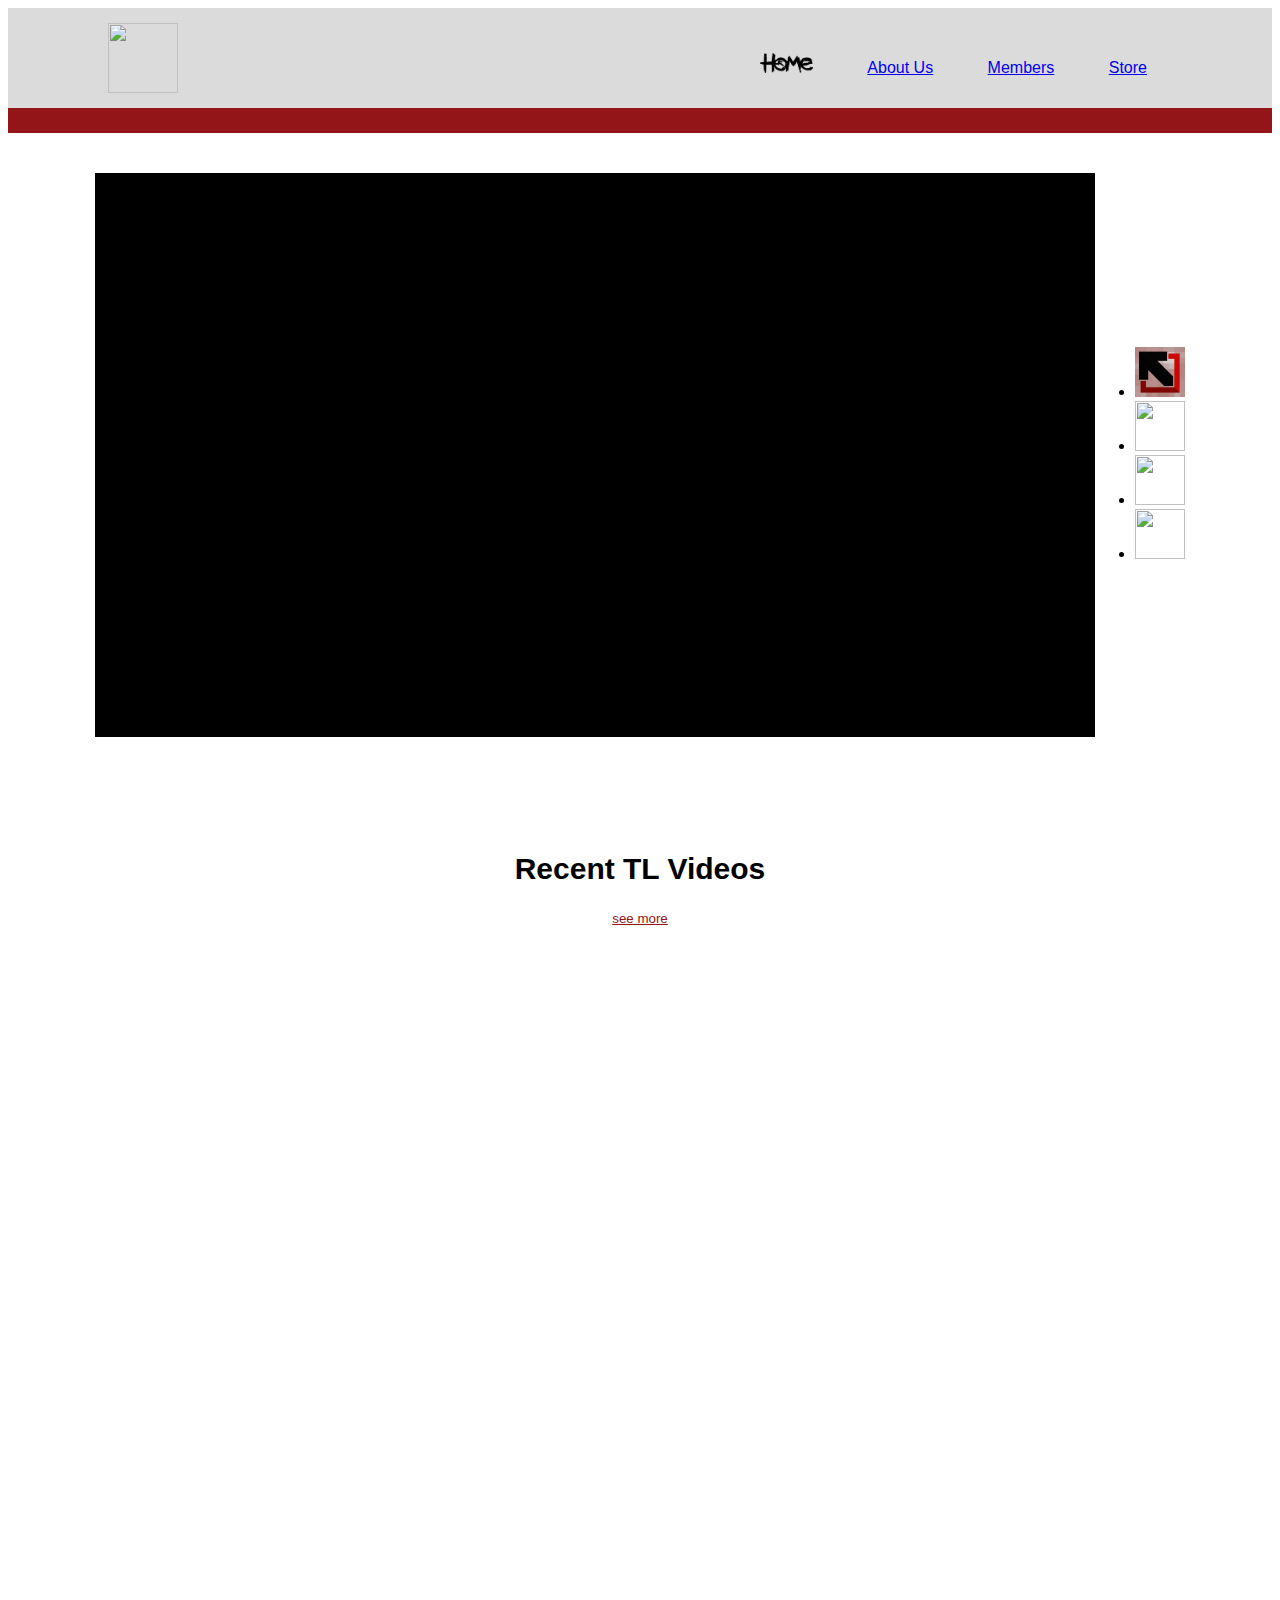
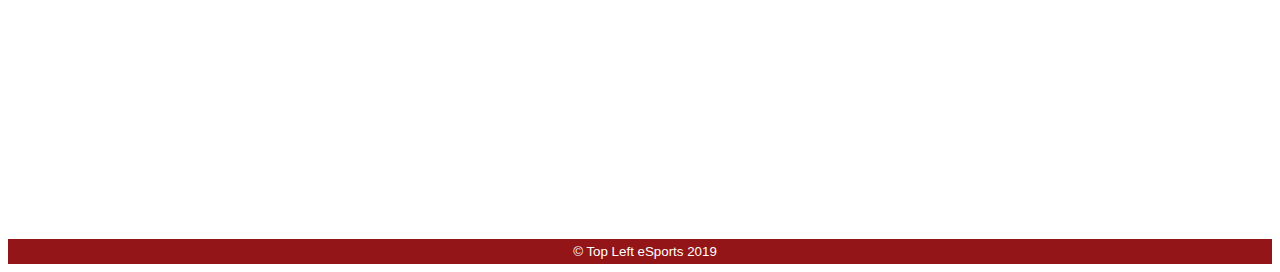
==== index.html @ 4d946783 "004" ====
<head>
    <!-- Created with ♥ by TLC <http://github.com/tlclassless/> -->
    <meta charset="UTF-8">
    <meta lang="en">
    <title>Top Left, est. 2015</title>
    <link rel="icon" type="image/svg" href="/img/icon_small_50_YAO_icon.ico">
    <link rel="stylesheet" href="https://cdn.jsdelivr.net/npm/destyle.css@1.0.5/destyle.css">
    <link rel="stylesheet" href="css/stylesheet.css">
    <meta name="description" content="Top Left, eSports in URL only. We play games, we stream, we shoot videos then we play more games! Est. 2015.">
    <meta tags="gaming, esports, funny, streaming, team, british, Top Left, games, ThAr201, TLClassless, Condor Mankini, Woopsicles, Sicksteen10">
    <meta name="author" content="TLClassless">
    <meta name="viewport" content="width=device-width, initial-scale=1.0">
</head>

<body>
   <div class="wrapper">
    <div class="header">
        <a href="index.html"><img class="header-logo" src="img/top-left-head.svg"></a>
        <ul class="header-nav">
           <li class="nav-item"><img class="current-page" src="img/home.svg"></li>
            <li class="nav-item"><a href="about.html">About Us</a></li>
            <li class="nav-item"><a href="members.html">Members</a></li>
            <li class="nav-item"><a href="https://www.redbubble.com/people/TopLeft">Store</a></li>
        </ul>
    </div>

    <div class="status-bar">

    </div>

    <div class="func-zone">
        <div class="func-stream"> <iframe id="func-zone" src="https://player.twitch.tv/?channel=topleftesports" frameborder="0" allowfullscreen="true" scrolling="no" height="564" width="1000"></iframe><a href="https://www.twitch.tv/sicksteen10?tt_content=text_link&tt_medium=live_embed"></a></div>

        <div class="func-switch">
            <ul class="func-switch-list">
                <li data-ico="0" id="tlfico"><img src="img/tlf-ico.svg"></li>
                <li data-ico="1" id="s10ico"><img src="img/s10-ico.svg"></li>
                <li data-ico="2" id="tlcico"><img src="img/tlc-ico.svg"></li>
                <li data-ico="3" id="cdrico"><img src="img/cdr-ico.svg"></li>
                <!--<li data-ico="4" id="wpsico"><img  src="img/wps-ico.svg"></li>-->
            </ul>
        </div>
    </div>

    <div class="video-container">
        <div class="video-title">
            <h2>Recent TL Videos</h2><a href="http://youtube.com/classle55/">see more</a>
        </div>
        <div class="video-zone">

            <div class="video-player"><iframe width="460" height="260" src="https://www.youtube.com/embed/Pe4wn8U_sKs" frameborder="0" allow="accelerometer; autoplay; encrypted-media; gyroscope; picture-in-picture" allowfullscreen></iframe></div>

            <div class="video-player"><iframe width="460" height="260" src="https://www.youtube.com/embed/p8h-ab2GwkE" frameborder="0" allow="accelerometer; autoplay; encrypted-media; gyroscope; picture-in-picture" allowfullscreen></iframe></div>

            <div class="video-player"><iframe width="460" height="260" src="https://www.youtube.com/embed/gV17zmcv5uE" frameborder="0" allow="accelerometer; autoplay; encrypted-media; gyroscope; picture-in-picture" allowfullscreen></iframe></div>

            <div class="video-player"><iframe width="460" height="260" src="https://www.youtube.com/embed/rkP4HlNra4A" frameborder="0" allow="accelerometer; autoplay; encrypted-media; gyroscope; picture-in-picture" allowfullscreen></iframe></div>

            <div class="video-player"><iframe width="460" height="260" src="https://www.youtube.com/embed/Y5LZx5uhmck" frameborder="0" allow="accelerometer; autoplay; encrypted-media; gyroscope; picture-in-picture" allowfullscreen></iframe></div>

            <div class="video-player"><iframe width="460" height="260" src="https://www.youtube.com/embed/BYYQI1Br8Gw" frameborder="0" allow="accelerometer; autoplay; encrypted-media; gyroscope; picture-in-picture" allowfullscreen></iframe></div>
        </div>

    </div>
    <div class="footer">
        <p class="footer-copyright">© Top Left eSports 2019</p>
    </div>
    </div>
    <!-- js -->

    <script>
        var srcs = ["https://player.twitch.tv/?channel=topleftesports", "https://player.twitch.tv/?channel=sicksteen10", "https://player.twitch.tv/?channel=tlclassless", "https://player.twitch.tv/?channel=condormankini"];

        document.getElementById("tlfico").addEventListener("click", streamSwitch);

        function streamSwitch() {
            var imgpos = document.getElementById("tlfico").dataset.ico
            console.log(imgpos);
            document.getElementById("func-zone").src = srcs[imgpos];
        }

        var srcs = ["https://player.twitch.tv/?channel=topleftesports", "https://player.twitch.tv/?channel=sicksteen10", "https://player.twitch.tv/?channel=tlclassless", "https://player.twitch.tv/?channel=condormankini"];

    </script>

    <script>
        document.getElementById("s10ico").addEventListener("click", streamSwitch);

        function streamSwitch() {
            var imgpos = document.getElementById("s10ico").dataset.ico
            console.log(imgpos);
            document.getElementById("func-zone").src = srcs[imgpos];
        }

    </script>

    <script>
        document.getElementById("tlcico").addEventListener("click", streamSwitch);

        function streamSwitch() {
            var imgpos = document.getElementById("tlcico").dataset.ico
            console.log(imgpos);
            document.getElementById("func-zone").src = srcs[imgpos];
        }

    </script>

    <script>
        document.getElementById("cdrico").addEventListener("click", streamSwitch);

        function streamSwitch() {
            var imgpos = document.getElementById("cdrico").dataset.ico
            console.log(imgpos);
            document.getElementById("func-zone").src = srcs[imgpos];
        }

    </script>

</body>
---- css/stylesheet.css ----
body {
    font-family: Arial, sans-serif;
    display: flex;
    flex-direction: column;
}

.wrapper {
    min-width: 1050px;
}

.header {
    font-weight: 550;
    height: 100px;
    width: 100%;
    position: relative;
    background-color: #DBDBDB; 
}

.current-page {
    height: 20px;
}

.header a {
    font-weight: 500;
}

.header-logo {
    height: 70px;
    width: auto;
    position: absolute;
    top: 50%;
    -ms-transform: translateY(-50%);
    transform: translateY(-50%);
    margin-left: 100px;
}

.header-nav {
    list-style: none;
    float: right;
    margin-right: 100px;
    margin-top: 45px;
}

.header-nav li {
    display: inline;
    margin-left: 25px;
    margin-right: 25px;
}

.status-bar {
    height: 25px;
    width: 100%;
    background-color: #941517;
}

.func-zone {
    margin-top: 40px;
    margin-bottom: 40px;
    position: relative;
    display: flex;
    align-items: center;
    justify-content: center;
}

.func-switch-list {
    width: 100%;
    display: inline;
    float: left;
}

.func-stream {
    background-color: #000000;
    z-index: 10;
    display: inline-block;
}

.func-switch {
    display: block;
}

.func-switch img {
    height: 50px;
    width: auto;
}

.video-container {
    padding-top: 50px;
    padding-bottom: 50px;
}

.video-title {
    display: block;
    padding-bottom: 10px;
    font-size: 15pt;
    text-align: center;
}

.video-title a {
    font-size: 10pt;
    color: #941517;
}

.video-zone {
    width: 100%;
    display: flex;
    align-items: center;
    justify-content: center;
    flex-wrap: wrap;
}

.video-player {
    display: inline-block;
    padding: 10px;
}

.footer {
    position: relative;
    bottom: 0;
    height: 25px;
    width: 100%;
    background-color: #941517;
}

.footer-copyright {
    padding: 5px;
    font-size: 10pt;
    width: 100%;
    text-align: center;
    color: white;
}

/*   ABOUT   */

.about-title {
    padding: 10px;
    font-size: 30pt;
    font-style: normal;
    text-align: center;
}

.about-title h3 {
    font-size: 15pt;
    font-style: oblique;
}

.about-text {
    display: inline-flex;
    width: 100%;
    float: left;
    padding: 10px;
    padding-left: 50px;
    padding-right: 50px;
}

.about-text a {
    text-decoration: underline;
}

.about-img {
    width: 100%;
    display: flex;
    justify-content: center;
}

.about-img img {
    float: left;
    display: flex;
    width: 100%;
    max-width: 900px;
    height:auto;
    padding: 10px;
    justify-content: center;
}

.about-signatures {
    display: flex;
    width: 100%;
    flex-wrap: wrap;
    text-align: center;
    justify-content: center;
    margin-bottom: 30px;
}

.about-signatures img {
    display: inline-flex;
    flex-wrap: wrap;
    padding: 10px;
    width: 200px;
}

/*   MEMBERS   */



.member-centre {
    width: 100%;
    margin-top: 20px;
    display: inline-flex;
    flex-wrap: wrap;
    align-items: center;
    justify-content: center;
}

.member {
    margin-left: 30px;
    margin-right: 30px;
    margin-bottom: 30px;
    width: 400px;
    height: 250px;
    
}

.member-name h3 {
    font-size: 15pt;
    font-weight: 550;
}

.underline {
    width: 400px;
    height: 5px;
    background: #941517;;
    margin-bottom: 5px;
    margin-top: 2px;
    border-radius: 20%;
}

.member-social-links img {
    width: 30px;
    margin-left: 5px;
    margin-right: 5px;
    padding-top: 2px;
    padding-bottom: 2px;
}

.member-social-links {
    margin-bottom: 20px;
}

.member-photo img {
    width: 120px;
    float:left;
    margin-right: 15px;
    border-style: solid;
    border-color: #941517;
    border-width: thick;
}

.footer {
    flex-shrink: 0;
}
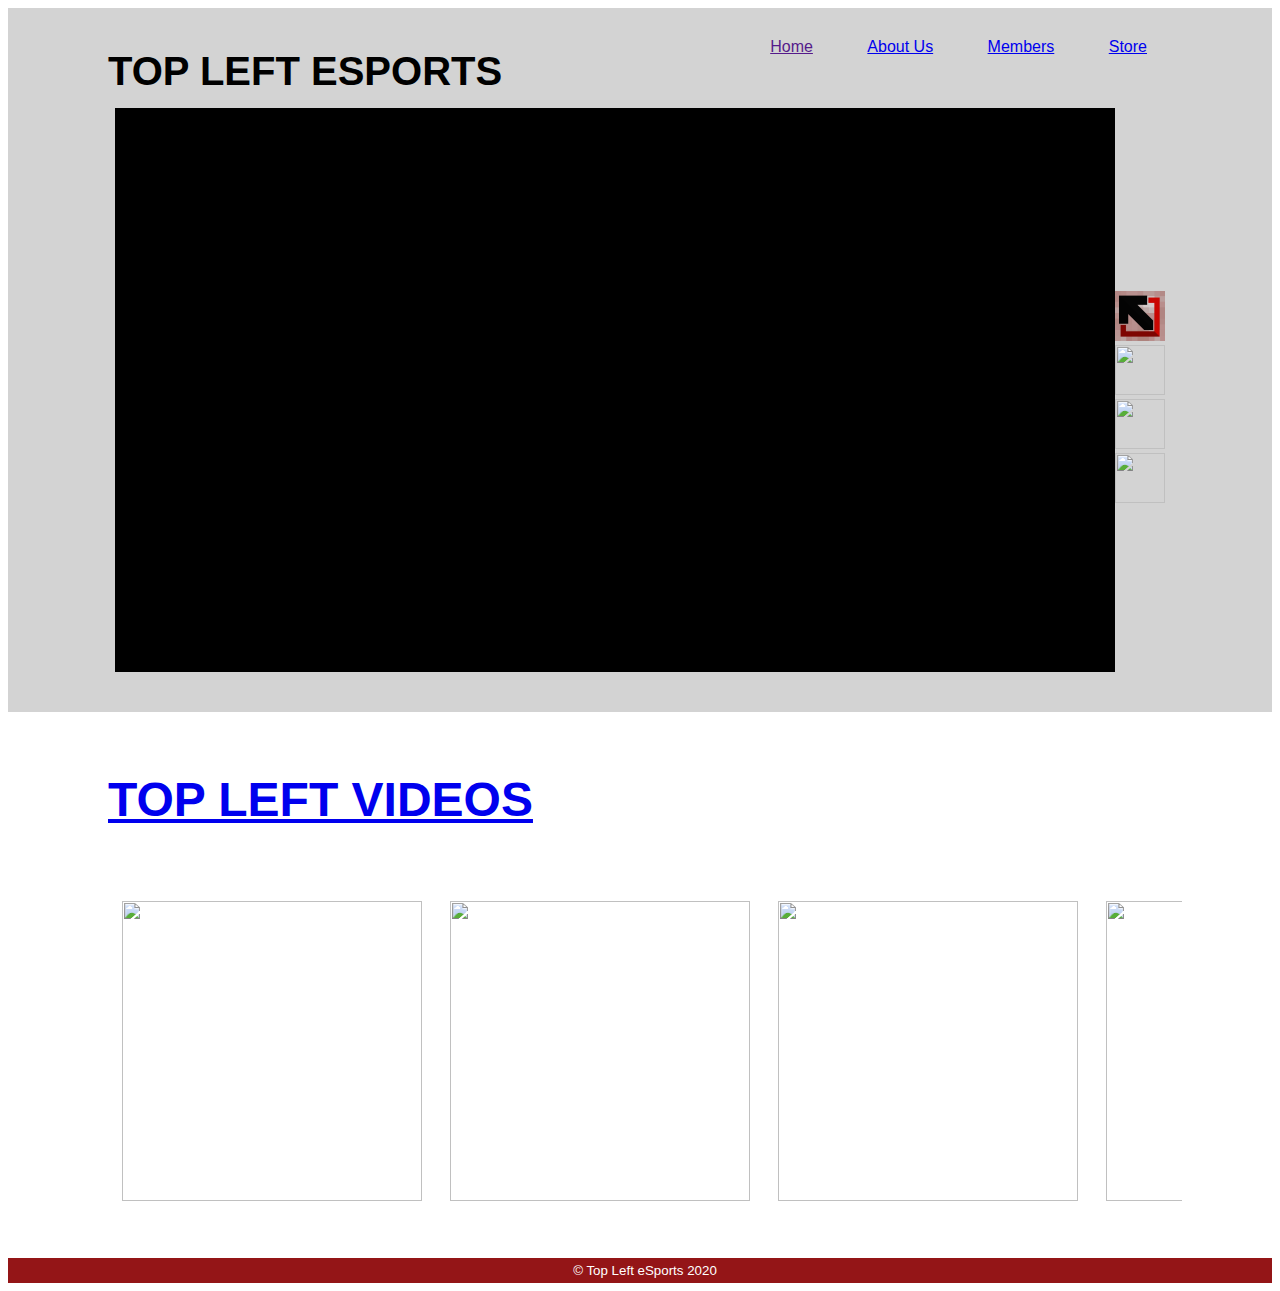
==== commit 0bc5619c: "reducing size of video scroller" ====
--- a/index.html
+++ b/index.html
@@ -1,119 +1,67 @@
-<head>
-    <!-- Created with ♥ by TLC <http://github.com/tlclassless/> -->
-    <meta charset="UTF-8">
-    <meta lang="en">
-    <title>Top Left, est. 2015</title>
-    <link rel="icon" type="image/svg" href="/img/icon_small_50_YAO_icon.ico">
-    <link rel="stylesheet" href="https://cdn.jsdelivr.net/npm/destyle.css@1.0.5/destyle.css">
-    <link rel="stylesheet" href="css/stylesheet.css">
-    <meta name="description" content="Top Left, eSports in URL only. We play games, we stream, we shoot videos then we play more games! Est. 2015.">
-    <meta tags="gaming, esports, funny, streaming, team, british, Top Left, games, ThAr201, TLClassless, Condor Mankini, Woopsicles, Sicksteen10">
-    <meta name="author" content="TLClassless">
-    <meta name="viewport" content="width=device-width, initial-scale=1.0">
-</head>
-
-<body>
-   <div class="wrapper">
-    <div class="header">
-        <a href="index.html"><img class="header-logo" src="img/top-left-head.svg"></a>
-        <ul class="header-nav">
-           <li class="nav-item"><img class="current-page" src="img/home.svg"></li>
-            <li class="nav-item"><a href="about.html">About Us</a></li>
-            <li class="nav-item"><a href="members.html">Members</a></li>
-            <li class="nav-item"><a href="https://www.redbubble.com/people/TopLeft">Store</a></li>
-        </ul>
-    </div>
-
-    <div class="status-bar">
-
-    </div>
-
-    <div class="func-zone">
-        <div class="func-stream"> <iframe id="func-zone" src="https://player.twitch.tv/?channel=topleftesports" frameborder="0" allowfullscreen="true" scrolling="no" height="564" width="1000"></iframe><a href="https://www.twitch.tv/sicksteen10?tt_content=text_link&tt_medium=live_embed"></a></div>
-
-        <div class="func-switch">
-            <ul class="func-switch-list">
-                <li data-ico="0" id="tlfico"><img src="img/tlf-ico.svg"></li>
-                <li data-ico="1" id="s10ico"><img src="img/s10-ico.svg"></li>
-                <li data-ico="2" id="tlcico"><img src="img/tlc-ico.svg"></li>
-                <li data-ico="3" id="cdrico"><img src="img/cdr-ico.svg"></li>
-                <!--<li data-ico="4" id="wpsico"><img  src="img/wps-ico.svg"></li>-->
-            </ul>
-        </div>
-    </div>
-
-    <div class="video-container">
-        <div class="video-title">
-            <h2>Recent TL Videos</h2><a href="http://youtube.com/classle55/">see more</a>
-        </div>
-        <div class="video-zone">
-
-            <div class="video-player"><iframe width="460" height="260" src="https://www.youtube.com/embed/Pe4wn8U_sKs" frameborder="0" allow="accelerometer; autoplay; encrypted-media; gyroscope; picture-in-picture" allowfullscreen></iframe></div>
-
-            <div class="video-player"><iframe width="460" height="260" src="https://www.youtube.com/embed/p8h-ab2GwkE" frameborder="0" allow="accelerometer; autoplay; encrypted-media; gyroscope; picture-in-picture" allowfullscreen></iframe></div>
-
-            <div class="video-player"><iframe width="460" height="260" src="https://www.youtube.com/embed/gV17zmcv5uE" frameborder="0" allow="accelerometer; autoplay; encrypted-media; gyroscope; picture-in-picture" allowfullscreen></iframe></div>
-
-            <div class="video-player"><iframe width="460" height="260" src="https://www.youtube.com/embed/rkP4HlNra4A" frameborder="0" allow="accelerometer; autoplay; encrypted-media; gyroscope; picture-in-picture" allowfullscreen></iframe></div>
-
-            <div class="video-player"><iframe width="460" height="260" src="https://www.youtube.com/embed/Y5LZx5uhmck" frameborder="0" allow="accelerometer; autoplay; encrypted-media; gyroscope; picture-in-picture" allowfullscreen></iframe></div>
-
-            <div class="video-player"><iframe width="460" height="260" src="https://www.youtube.com/embed/BYYQI1Br8Gw" frameborder="0" allow="accelerometer; autoplay; encrypted-media; gyroscope; picture-in-picture" allowfullscreen></iframe></div>
-        </div>
-
-    </div>
-    <div class="footer">
-        <p class="footer-copyright">© Top Left eSports 2019</p>
-    </div>
-    </div>
-    <!-- js -->
-
-    <script>
-        var srcs = ["https://player.twitch.tv/?channel=topleftesports", "https://player.twitch.tv/?channel=sicksteen10", "https://player.twitch.tv/?channel=tlclassless", "https://player.twitch.tv/?channel=condormankini"];
-
-        document.getElementById("tlfico").addEventListener("click", streamSwitch);
-
-        function streamSwitch() {
-            var imgpos = document.getElementById("tlfico").dataset.ico
-            console.log(imgpos);
-            document.getElementById("func-zone").src = srcs[imgpos];
-        }
-
-        var srcs = ["https://player.twitch.tv/?channel=topleftesports", "https://player.twitch.tv/?channel=sicksteen10", "https://player.twitch.tv/?channel=tlclassless", "https://player.twitch.tv/?channel=condormankini"];
-
-    </script>
-
-    <script>
-        document.getElementById("s10ico").addEventListener("click", streamSwitch);
-
-        function streamSwitch() {
-            var imgpos = document.getElementById("s10ico").dataset.ico
-            console.log(imgpos);
-            document.getElementById("func-zone").src = srcs[imgpos];
-        }
-
-    </script>
-
-    <script>
-        document.getElementById("tlcico").addEventListener("click", streamSwitch);
-
-        function streamSwitch() {
-            var imgpos = document.getElementById("tlcico").dataset.ico
-            console.log(imgpos);
-            document.getElementById("func-zone").src = srcs[imgpos];
-        }
-
-    </script>
-
-    <script>
-        document.getElementById("cdrico").addEventListener("click", streamSwitch);
-
-        function streamSwitch() {
-            var imgpos = document.getElementById("cdrico").dataset.ico
-            console.log(imgpos);
-            document.getElementById("func-zone").src = srcs[imgpos];
-        }
-
-    </script>
-
-</body>
+<head>
+    <!-- Created with ♥ by TLC <http://github.com/tlclassless/> -->
+    <meta charset="UTF-8">
+    <meta lang="en">
+    <title>Top Left, est. 2015</title>
+    <link rel="icon" type="image/svg" href="/img/icon_small_50_YAO_icon.ico">
+    <link rel="stylesheet" href="https://cdn.jsdelivr.net/npm/destyle.css@1.0.5/destyle.css">
+    <link rel="stylesheet" href="css/stylesheet.css">
+    <meta name="description" content="Top Left, eSports in URL only. We play games, we stream, we shoot videos then we play more games! Est. 2015.">
+    <meta tags="gaming, esports, funny, streaming, team, british, Top Left, games, ThAr201, TLClassless, Condor Mankini, Woopsicles, Sicksteen10">
+    <meta name="author" content="TLClassless">
+    <meta name="viewport" content="width=device-width, initial-scale=1.0">
+</head>
+
+<body>
+   <div class="wrapper">
+    <div class="top-wrap">
+    <div class="header">
+        <a href="index.html"><h1 class="header-logo">TOP LEFT ESPORTS</h1><!-- <img class="header-logo" src="img/top-left-head.svg"> --></a>
+        <ul class="header-nav">
+            <li class="nav-item" id="nav-active"><a href="">Home</a></li>
+            <li class="nav-item"><a href="about.html">About Us</a></li>
+            <li class="nav-item"><a href="members.html">Members</a></li>
+            <li class="nav-item"><a href="https://www.redbubble.com/people/TopLeft">Store</a></li>
+        </ul>
+    </div>
+
+    <div class="status-bar"></div>
+
+    <div class="func-zone">
+        <div class="func-stream"> <iframe id="func-zone" src="https://player.twitch.tv/?channel=topleftesports" frameborder="0" allowfullscreen="true" scrolling="no" height="564" width="1000"></iframe><a href="https://www.twitch.tv/sicksteen10?tt_content=text_link&tt_medium=live_embed"></a></div>
+
+        <div class="func-switch">
+            <ul class="func-switch-list">
+                <li data-ico="0" id="tlfico" class="switch-ico"><img src="img/tlf-ico.svg"></li>
+                <li data-ico="1" id="s10ico" class="switch-ico"><img src="img/s10-ico.svg"></li>
+                <li data-ico="2" id="tlcico" class="switch-ico"><img src="img/tlc-ico.svg"></li>
+                <li data-ico="3" id="cdrico" class="switch-ico"><img src="img/cdr-ico.svg"></li>
+            </ul>
+        </div>
+    </div>
+    </div>
+
+    <div class="video-container">
+        <div class="video-title">
+            <a href="http://youtube.com/classle55/"><h2>TOP LEFT VIDEOS</h2></a>
+        </div>
+        <div class="video-zone">
+            <div class="scrolling-wrapper">
+                <div class="card"><img src="img/placeholder.png"></div>
+                <div class="card"><img src="img/placeholder.png"></div>
+                <div class="card"><img src="img/placeholder.png"></div>
+                <div class="card"><img src="img/placeholder.png"></div>
+                <div class="card"><img src="img/placeholder.png"></div>
+                <div class="card"><img src="img/placeholder.png"></div>
+              </div>
+        </div>
+
+    </div>
+    <div class="footer">
+        <p class="footer-copyright">© Top Left eSports 2020</p>
+    </div>
+    </div>
+
+    <script src="js/video-script.js"></script>
+
+</body>
--- a/css/stylesheet.css
+++ b/css/stylesheet.css
@@ -1,250 +1,281 @@
-body {
-    font-family: Arial, sans-serif;
-    display: flex;
-    flex-direction: column;
-}
-
-.wrapper {
-    min-width: 1050px;
-}
-
-.header {
-    font-weight: 550;
-    height: 100px;
-    width: 100%;
-    position: relative;
-    background-color: #DBDBDB; 
-}
-
-.current-page {
-    height: 20px;
-}
-
-.header a {
-    font-weight: 500;
-}
-
-.header-logo {
-    height: 70px;
-    width: auto;
-    position: absolute;
-    top: 50%;
-    -ms-transform: translateY(-50%);
-    transform: translateY(-50%);
-    margin-left: 100px;
-}
-
-.header-nav {
-    list-style: none;
-    float: right;
-    margin-right: 100px;
-    margin-top: 45px;
-}
-
-.header-nav li {
-    display: inline;
-    margin-left: 25px;
-    margin-right: 25px;
-}
-
-.status-bar {
-    height: 25px;
-    width: 100%;
-    background-color: #941517;
-}
-
-.func-zone {
-    margin-top: 40px;
-    margin-bottom: 40px;
-    position: relative;
-    display: flex;
-    align-items: center;
-    justify-content: center;
-}
-
-.func-switch-list {
-    width: 100%;
-    display: inline;
-    float: left;
-}
-
-.func-stream {
-    background-color: #000000;
-    z-index: 10;
-    display: inline-block;
-}
-
-.func-switch {
-    display: block;
-}
-
-.func-switch img {
-    height: 50px;
-    width: auto;
-}
-
-.video-container {
-    padding-top: 50px;
-    padding-bottom: 50px;
-}
-
-.video-title {
-    display: block;
-    padding-bottom: 10px;
-    font-size: 15pt;
-    text-align: center;
-}
-
-.video-title a {
-    font-size: 10pt;
-    color: #941517;
-}
-
-.video-zone {
-    width: 100%;
-    display: flex;
-    align-items: center;
-    justify-content: center;
-    flex-wrap: wrap;
-}
-
-.video-player {
-    display: inline-block;
-    padding: 10px;
-}
-
-.footer {
-    position: relative;
-    bottom: 0;
-    height: 25px;
-    width: 100%;
-    background-color: #941517;
-}
-
-.footer-copyright {
-    padding: 5px;
-    font-size: 10pt;
-    width: 100%;
-    text-align: center;
-    color: white;
-}
-
-/*   ABOUT   */
-
-.about-title {
-    padding: 10px;
-    font-size: 30pt;
-    font-style: normal;
-    text-align: center;
-}
-
-.about-title h3 {
-    font-size: 15pt;
-    font-style: oblique;
-}
-
-.about-text {
-    display: inline-flex;
-    width: 100%;
-    float: left;
-    padding: 10px;
-    padding-left: 50px;
-    padding-right: 50px;
-}
-
-.about-text a {
-    text-decoration: underline;
-}
-
-.about-img {
-    width: 100%;
-    display: flex;
-    justify-content: center;
-}
-
-.about-img img {
-    float: left;
-    display: flex;
-    width: 100%;
-    max-width: 900px;
-    height:auto;
-    padding: 10px;
-    justify-content: center;
-}
-
-.about-signatures {
-    display: flex;
-    width: 100%;
-    flex-wrap: wrap;
-    text-align: center;
-    justify-content: center;
-    margin-bottom: 30px;
-}
-
-.about-signatures img {
-    display: inline-flex;
-    flex-wrap: wrap;
-    padding: 10px;
-    width: 200px;
-}
-
-/*   MEMBERS   */
-
-
-
-.member-centre {
-    width: 100%;
-    margin-top: 20px;
-    display: inline-flex;
-    flex-wrap: wrap;
-    align-items: center;
-    justify-content: center;
-}
-
-.member {
-    margin-left: 30px;
-    margin-right: 30px;
-    margin-bottom: 30px;
-    width: 400px;
-    height: 250px;
-    
-}
-
-.member-name h3 {
-    font-size: 15pt;
-    font-weight: 550;
-}
-
-.underline {
-    width: 400px;
-    height: 5px;
-    background: #941517;;
-    margin-bottom: 5px;
-    margin-top: 2px;
-    border-radius: 20%;
-}
-
-.member-social-links img {
-    width: 30px;
-    margin-left: 5px;
-    margin-right: 5px;
-    padding-top: 2px;
-    padding-bottom: 2px;
-}
-
-.member-social-links {
-    margin-bottom: 20px;
-}
-
-.member-photo img {
-    width: 120px;
-    float:left;
-    margin-right: 15px;
-    border-style: solid;
-    border-color: #941517;
-    border-width: thick;
-}
-
-.footer {
-    flex-shrink: 0;
+body {
+    font-family: Arial, sans-serif;
+    display: flex;
+    flex-direction: column;
+    overflow-x: hidden;
+}
+
+.top-wrap {
+    background-color: #d3d3d3;
+    padding-bottom: 20px;
+}
+
+.wrapper {
+    min-width: 1050px;
+}
+
+.header {
+    font-weight: 550;
+    height: 90px;
+    width: 100%;
+    position: relative;
+    /* background-color: #DBDBDB; */ 
+}
+
+.current-page {
+    height: 20px;
+}
+
+.header a {
+    font-weight: 500;
+}
+
+#nav-active {
+    color: #941517;
+    font-weight: bolder;
+}
+
+.header a:hover {
+    color: #941517;
+}
+
+.header-logo {
+    height: 70px;
+    width: auto;
+    position: absolute;
+    top: 50%;
+    -ms-transform: translateY(-50%);
+    transform: translateY(-50%);
+    margin-left: 100px;
+}
+
+.header-nav {
+    list-style: none;
+    float: right;
+    margin-right: 100px;
+    margin-top: 30px;
+}
+
+.header-nav li {
+    display: inline;
+    margin-left: 25px;
+    margin-right: 25px;
+}
+
+.header-logo {
+    font-size: 30pt;
+    font-weight: 700;
+    padding-top: 6pt;
+    color: #000000;
+}
+
+.header-logo:hover {
+    color: #000000;
+}
+
+.status-bar {
+    display: none;
+    height: 25px;
+    width: 100%;
+    background-color: #941517;
+}
+
+.func-zone {
+    margin-top: 10px;
+    margin-bottom: 20px;
+    position: relative;
+    display: flex;
+    align-items: center;
+    justify-content: center;
+}
+
+.func-switch-list {
+    -width: 100%;
+    display: inline;
+    -float: left;
+}
+
+.func-stream {
+    background-color: #000000;
+    z-index: 10;
+    display: inline-block;
+}
+
+.func-switch {
+    display: block;
+}
+
+.func-switch img {
+    height: 50px;
+    width: auto;
+}
+
+.video-container {
+    padding-top: 20px;
+    padding-bottom: 30px;
+}
+
+.video-container img {
+    padding: 14px;
+    height: 300px;
+}
+
+.scrolling-wrapper {
+    display: flex;
+    flex-wrap: nowrap;
+    overflow-x: auto;
+    -webkit-overflow-scrolling: touch;
+}
+
+.card {
+    flex: 0 0 auto;
+}
+
+.video-title {
+    display: block;
+    padding-bottom: 20px;
+    font-size: 24pt;
+    font-weight: 770;
+    text-align: left;
+    margin-left: 100px;
+}
+
+.video-zone {
+    width: 85%;
+    display: flex;
+    align-items: center;
+    justify-content: center;
+    flex-wrap: wrap;
+    margin-left: 100px;
+    margin-right: 100px;
+}
+
+.video-player {
+    display: inline-block;
+    padding: 10px;
+}
+
+.footer {
+    position: relative;
+    bottom: 0;
+    height: 25px;
+    width: 100%;
+    background-color: #941517;
+}
+
+.footer-copyright {
+    padding: 5px;
+    font-size: 10pt;
+    width: 100%;
+    text-align: center;
+    color: white;
+}
+
+/*   ABOUT   */
+
+.about-title {
+    padding: 10px;
+    font-size: 30pt;
+    font-style: normal;
+    text-align: center;
+}
+
+.about-title h3 {
+    font-size: 15pt;
+    font-style: oblique;
+}
+
+.about-text {
+    display: inline-flex;
+    width: 100%;
+    float: left;
+    padding: 10px;
+    padding-left: 50px;
+    padding-right: 50px;
+}
+
+.about-text a {
+    text-decoration: underline;
+}
+
+.about-img {
+    width: 100%;
+    display: flex;
+    justify-content: center;
+}
+
+.about-img img {
+    float: left;
+    display: flex;
+    width: 100%;
+    max-width: 900px;
+    height:auto;
+    padding: 10px;
+    justify-content: center;
+}
+
+.about-signatures {
+    display: flex;
+    width: 100%;
+    flex-wrap: wrap;
+    text-align: center;
+    justify-content: center;
+    margin-bottom: 30px;
+}
+
+.about-signatures img {
+    display: inline-flex;
+    flex-wrap: wrap;
+    padding: 10px;
+    width: 200px;
+}
+
+/*   MEMBERS   */
+
+
+
+.member-centre {
+    width: 100%;
+    margin-top: 20px;
+    display: inline-flex;
+    flex-wrap: wrap;
+    align-items: center;
+    justify-content: center;
+}
+
+.member {
+    display: block;
+    margin-left: 30px;
+    margin-right: 30px;
+    margin-bottom: 30px;
+    width: 100%;
+    height: 300px;
+}
+
+.member-name h3 {
+    font-size: 45pt;
+    font-weight: 550;
+}
+
+.member-social-links img {
+    width: 30px;
+    margin-left: 5px;
+    margin-right: 5px;
+    padding-top: 2px;
+    padding-bottom: 2px;
+}
+
+.member-social-links {
+    margin-top: 25px;
+    margin-bottom: 20px;
+}
+
+.member-photo img {
+    width: 300px;
+    float:left;
+    margin-right: 15px;
+}
+
+.footer {
+    flex-shrink: 0;
 }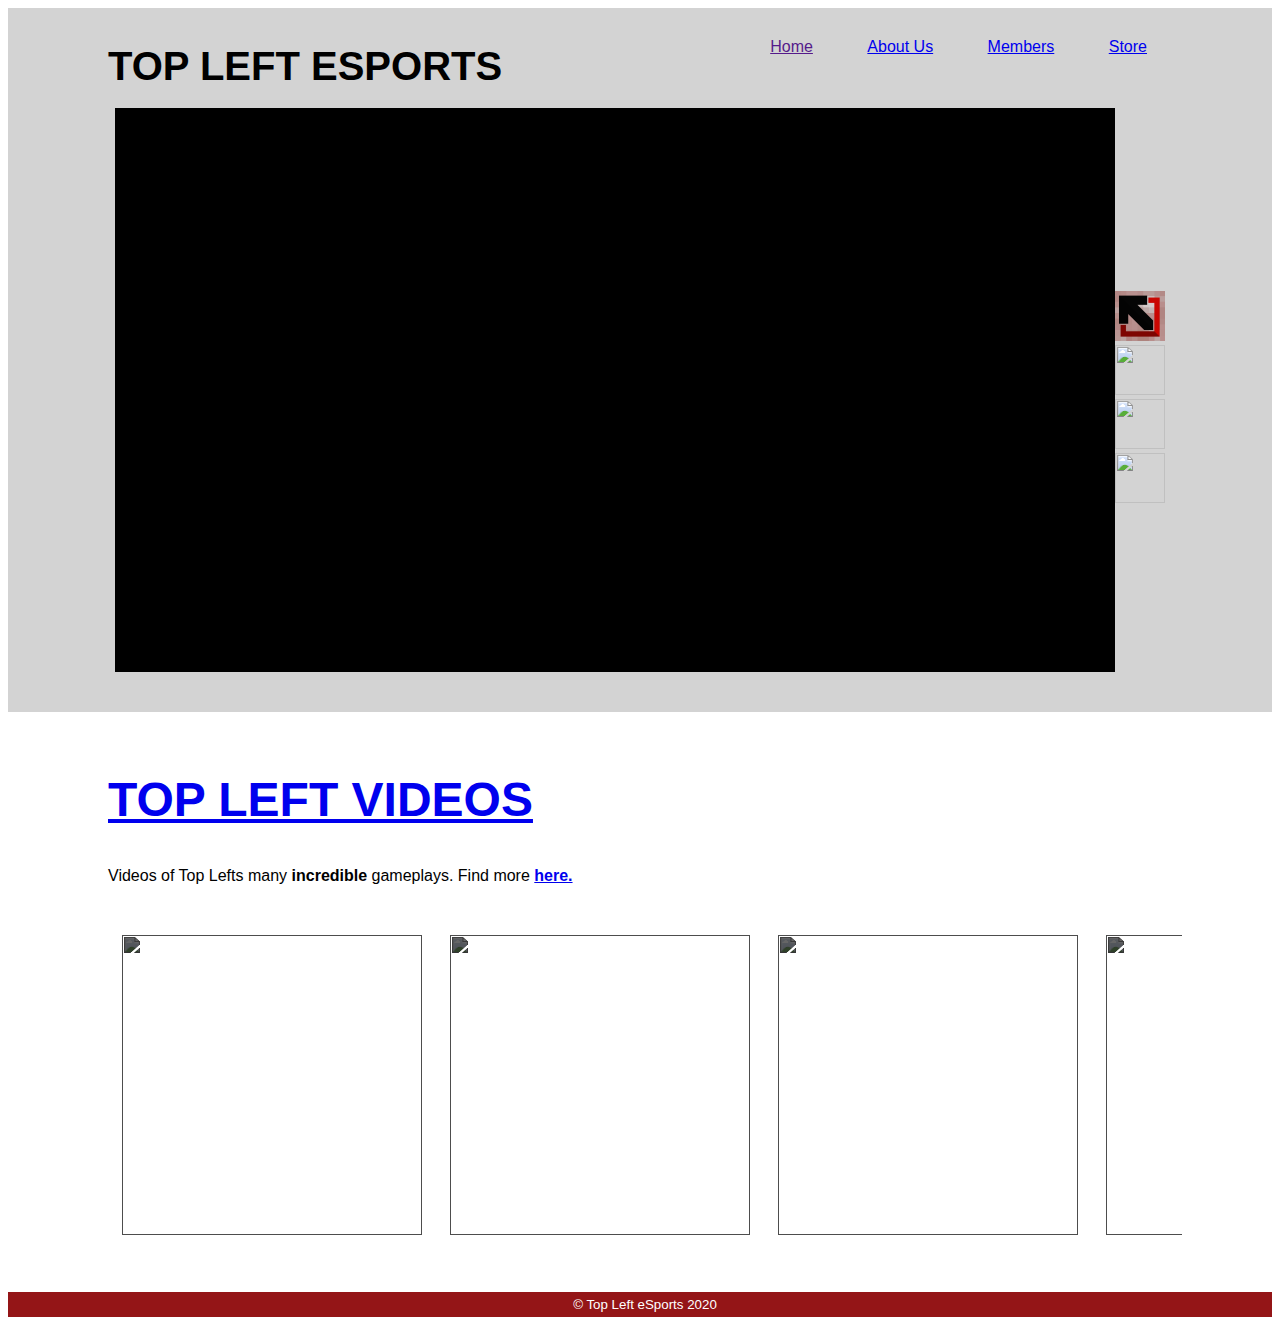
==== commit 9f417efc: "Added lightboxes with sample video links // wrap within a div to keep uniform sizes in next commit" ====
--- a/index.html
+++ b/index.html
@@ -44,15 +44,51 @@
     <div class="video-container">
         <div class="video-title">
             <a href="http://youtube.com/classle55/"><h2>TOP LEFT VIDEOS</h2></a>
+            <p class="video-subtitle">Videos of Top Lefts many <b>incredible</b> gameplays. Find more <a href="http://youtube.com/classle55">here.</a></p>
         </div>
         <div class="video-zone">
             <div class="scrolling-wrapper">
-                <div class="card"><img src="img/placeholder.png"></div>
-                <div class="card"><img src="img/placeholder.png"></div>
-                <div class="card"><img src="img/placeholder.png"></div>
-                <div class="card"><img src="img/placeholder.png"></div>
-                <div class="card"><img src="img/placeholder.png"></div>
-                <div class="card"><img src="img/placeholder.png"></div>
+
+                <!-- video1 -->
+                <a href="#img1">
+                <img src="img/thumb-1.jpg" class="card">
+                </a>
+                  <a href="#_" class="lightbox" id="img1"> <iframe width="100%" height="100%" src="https://www.youtube.com/embed/CDdhRKiyeik" frameborder="0" allow="allowfullscreen"></iframe>
+                </a>
+
+                <!-- video2 -->
+                <a href="#img1">
+                <img src="img/thumb-2.jpg" class="card">
+                </a>
+                  <a href="#_" class="lightbox" id="img1"> <iframe width="100%" height="100%" src="https://www.youtube.com/embed/CDdhRKiyeik" frameborder="0" allow="allowfullscreen"></iframe>
+                </a>
+
+                <!-- video3 -->
+                <a href="#img1">
+                <img src="img/thumb-3.jpg" class="card">
+                </a>
+                  <a href="#_" class="lightbox" id="img1"> <iframe width="100%" height="100%" src="https://www.youtube.com/embed/CDdhRKiyeik" frameborder="0" allow="allowfullscreen"></iframe>
+                </a>
+
+                <!-- video4 -->
+                <a href="#img1">
+                    <img src="img/thumb-4.jpg" class="card">
+                    </a>
+                      <a href="#_" class="lightbox" id="img1"> <iframe width="100%" height="100%" src="https://www.youtube.com/embed/CDdhRKiyeik" frameborder="0" allow="allowfullscreen"></iframe>
+                    </a>
+
+                <!-- video5 -->
+                <a href="#img1">
+                    <img src="img/thumb-5.jpg" class="card">
+                    </a>
+                      <a href="#_" class="lightbox" id="img1"> <iframe width="100%" height="100%" src="https://www.youtube.com/embed/CDdhRKiyeik" frameborder="0" allow="allowfullscreen"></iframe>
+                    </a>
+    
+<!--                <div class="card"><img src="img/thumb-1.jpg"></div>
+                <div class="card"><img src="img/thumb-2.jpg"></div>
+                <div class="card"><img src="img/thumb-3.jpg"></div>
+                <div class="card"><img src="img/thumb-4.jpg"></div>
+                <div class="card"><img src="img/thumb-5.jpg"></div> -->
               </div>
         </div>
 
--- a/css/stylesheet.css
+++ b/css/stylesheet.css
@@ -43,7 +43,7 @@
     height: 70px;
     width: auto;
     position: absolute;
-    top: 50%;
+    top: 45%;
     -ms-transform: translateY(-50%);
     transform: translateY(-50%);
     margin-left: 100px;
@@ -140,6 +140,20 @@
     margin-left: 100px;
 }
 
+.video-subtitle {
+    display:block;
+    font-size: 12pt;
+    font-weight: 500;
+}
+
+.video-subtitle a {
+    font-weight: 770;
+}
+
+.video-subtitle a:hover {
+    color:#941517;
+}
+
 .video-zone {
     width: 85%;
     display: flex;
@@ -150,9 +164,49 @@
     margin-right: 100px;
 }
 
+.card {
+    filter: hue-rotate(0deg) brightness(40%) grayscale(50%);
+}
+
+.card:hover{
+    filter: none;
+}
+
 .video-player {
     display: inline-block;
     padding: 10px;
+}
+
+/** LIGHTBOX MARKUP **/
+
+.lightbox {
+	/** Default lightbox to hidden */
+	display: none;
+
+	/** Position and style */
+	position: fixed;
+	z-index: 999;
+	width: 100%;
+	height: 100%;
+	text-align: center;
+	top: 0;
+	left: 0;
+	background: rgba(0,0,0,0.8);
+}
+
+.lightbox iframe {
+	/** Pad the lightbox image */
+	max-width: 90%;
+	max-height: 90%;
+	margin-top: 2%;
+}
+
+.lightbox:target {
+	/** Remove default browser outline */
+	outline: none;
+
+	/** Unhide lightbox **/
+	display: block;
 }
 
 .footer {
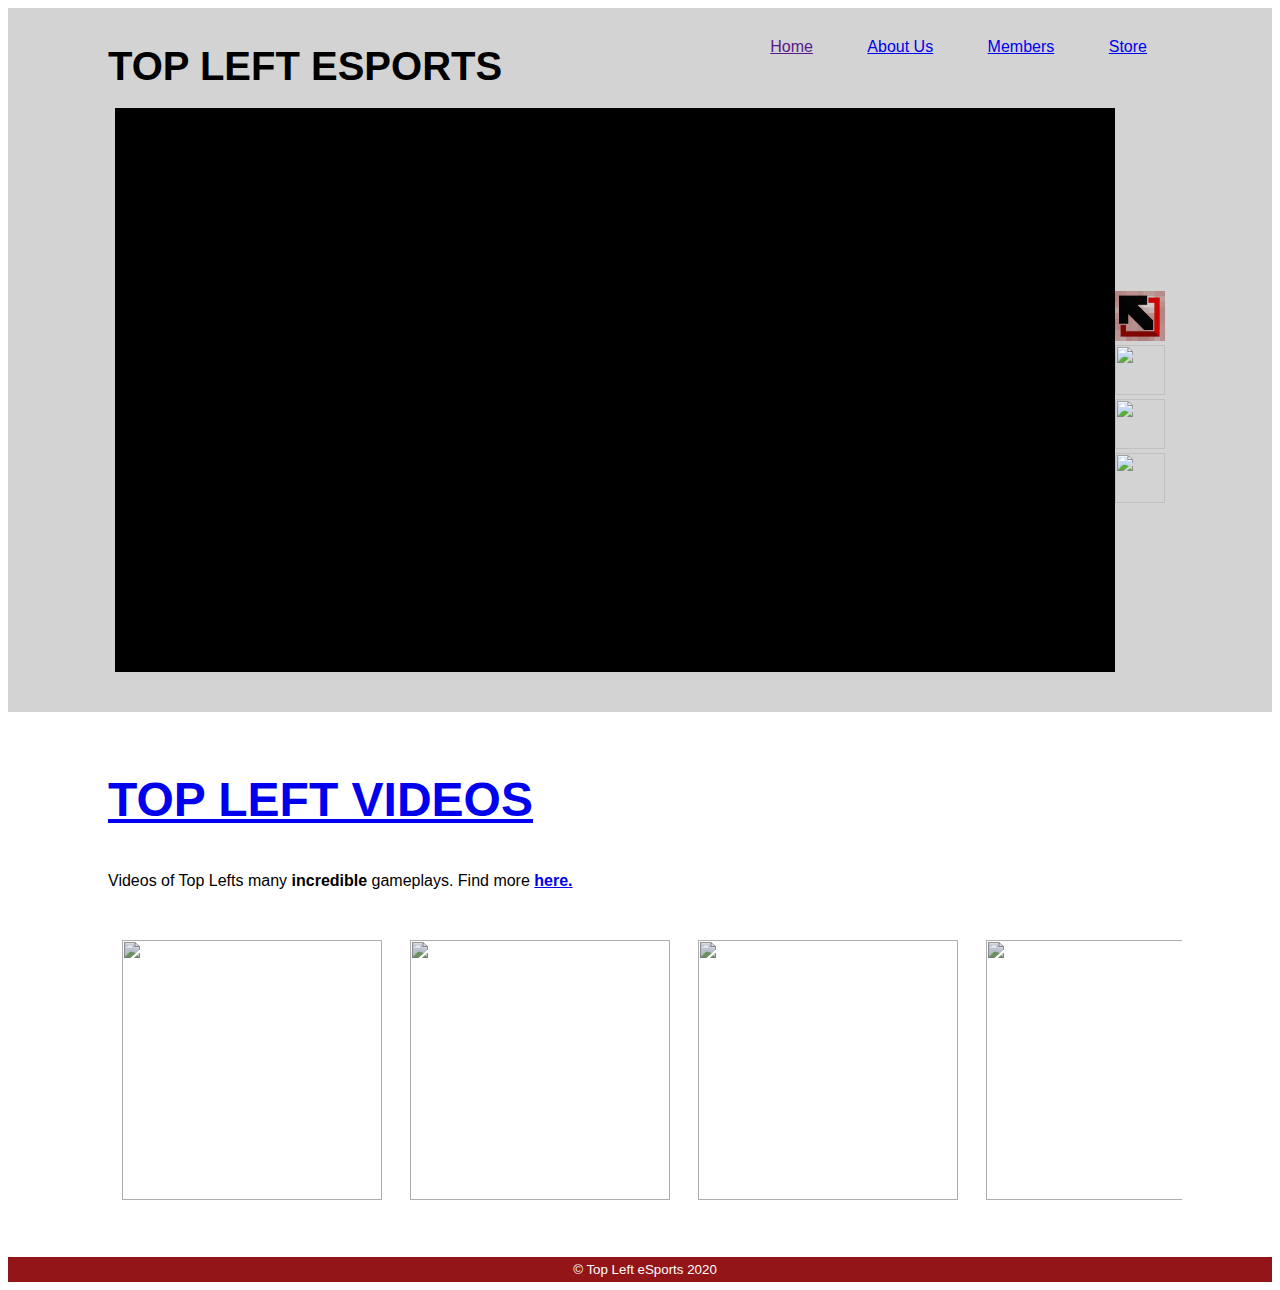
==== commit addd63fc: "converted pages to new theme, needs further adaption" ====
--- a/index.html
+++ b/index.html
@@ -25,8 +25,6 @@
         </ul>
     </div>
 
-    <div class="status-bar"></div>
-
     <div class="func-zone">
         <div class="func-stream"> <iframe id="func-zone" src="https://player.twitch.tv/?channel=topleftesports" frameborder="0" allowfullscreen="true" scrolling="no" height="564" width="1000"></iframe><a href="https://www.twitch.tv/sicksteen10?tt_content=text_link&tt_medium=live_embed"></a></div>
 
@@ -48,53 +46,43 @@
         </div>
         <div class="video-zone">
             <div class="scrolling-wrapper">
-
                 <!-- video1 -->
                 <a href="#img1">
                 <img src="img/thumb-1.jpg" class="card">
                 </a>
                   <a href="#_" class="lightbox" id="img1"> <iframe width="100%" height="100%" src="https://www.youtube.com/embed/CDdhRKiyeik" frameborder="0" allow="allowfullscreen"></iframe>
                 </a>
-
                 <!-- video2 -->
-                <a href="#img1">
+                <a href="#img2">
                 <img src="img/thumb-2.jpg" class="card">
                 </a>
-                  <a href="#_" class="lightbox" id="img1"> <iframe width="100%" height="100%" src="https://www.youtube.com/embed/CDdhRKiyeik" frameborder="0" allow="allowfullscreen"></iframe>
+                  <a href="#_" class="lightbox" id="img2"> <iframe width="100%" height="100%" src="https://www.youtube.com/embed/p8h-ab2GwkE" frameborder="0" allow="allowfullscreen"></iframe>
                 </a>
-
                 <!-- video3 -->
-                <a href="#img1">
+                <a href="#img3">
                 <img src="img/thumb-3.jpg" class="card">
                 </a>
-                  <a href="#_" class="lightbox" id="img1"> <iframe width="100%" height="100%" src="https://www.youtube.com/embed/CDdhRKiyeik" frameborder="0" allow="allowfullscreen"></iframe>
+                  <a href="#_" class="lightbox" id="img3"> <iframe width="100%" height="100%" src="https://www.youtube.com/embed/8XTu3yFzMZQ" frameborder="0" allow="allowfullscreen"></iframe>
                 </a>
-
                 <!-- video4 -->
-                <a href="#img1">
+                <a href="#img4">
                     <img src="img/thumb-4.jpg" class="card">
                     </a>
-                      <a href="#_" class="lightbox" id="img1"> <iframe width="100%" height="100%" src="https://www.youtube.com/embed/CDdhRKiyeik" frameborder="0" allow="allowfullscreen"></iframe>
+                      <a href="#_" class="lightbox" id="img4"> <iframe width="100%" height="100%" src="https://www.youtube.com/embed/Pe4wn8U_sKs" frameborder="0" allow="allowfullscreen"></iframe>
                     </a>
-
                 <!-- video5 -->
-                <a href="#img1">
+                <a href="#img5">
                     <img src="img/thumb-5.jpg" class="card">
                     </a>
-                      <a href="#_" class="lightbox" id="img1"> <iframe width="100%" height="100%" src="https://www.youtube.com/embed/CDdhRKiyeik" frameborder="0" allow="allowfullscreen"></iframe>
+                      <a href="#_" class="lightbox" id="img5"> <iframe width="100%" height="100%" src="https://www.youtube.com/embed/gV17zmcv5uE" frameborder="0" allow="allowfullscreen"></iframe>
                     </a>
-    
-<!--                <div class="card"><img src="img/thumb-1.jpg"></div>
-                <div class="card"><img src="img/thumb-2.jpg"></div>
-                <div class="card"><img src="img/thumb-3.jpg"></div>
-                <div class="card"><img src="img/thumb-4.jpg"></div>
-                <div class="card"><img src="img/thumb-5.jpg"></div> -->
               </div>
         </div>
+    </div>
 
-    </div>
     <div class="footer">
         <p class="footer-copyright">© Top Left eSports 2020</p>
+        <div class="social-media"></div>
     </div>
     </div>
 
--- a/css/stylesheet.css
+++ b/css/stylesheet.css
@@ -117,7 +117,7 @@
 
 .video-container img {
     padding: 14px;
-    height: 300px;
+    height: 260px;
 }
 
 .scrolling-wrapper {
@@ -144,6 +144,7 @@
     display:block;
     font-size: 12pt;
     font-weight: 500;
+    padding-top: 5px;
 }
 
 .video-subtitle a {
@@ -164,8 +165,12 @@
     margin-right: 100px;
 }
 
+.video-title h3 {
+    font-size: 15pt;
+}
+
 .card {
-    filter: hue-rotate(0deg) brightness(40%) grayscale(50%);
+    filter: hue-rotate(0deg) brightness(90%) grayscale(50%);
 }
 
 .card:hover{
@@ -174,7 +179,7 @@
 
 .video-player {
     display: inline-block;
-    padding: 10px;
+    padding-right: 5px;
 }
 
 /** LIGHTBOX MARKUP **/
@@ -191,7 +196,7 @@
 	text-align: center;
 	top: 0;
 	left: 0;
-	background: rgba(0,0,0,0.8);
+	background: rgba(0, 0, 0, 0.877);
 }
 
 .lightbox iframe {
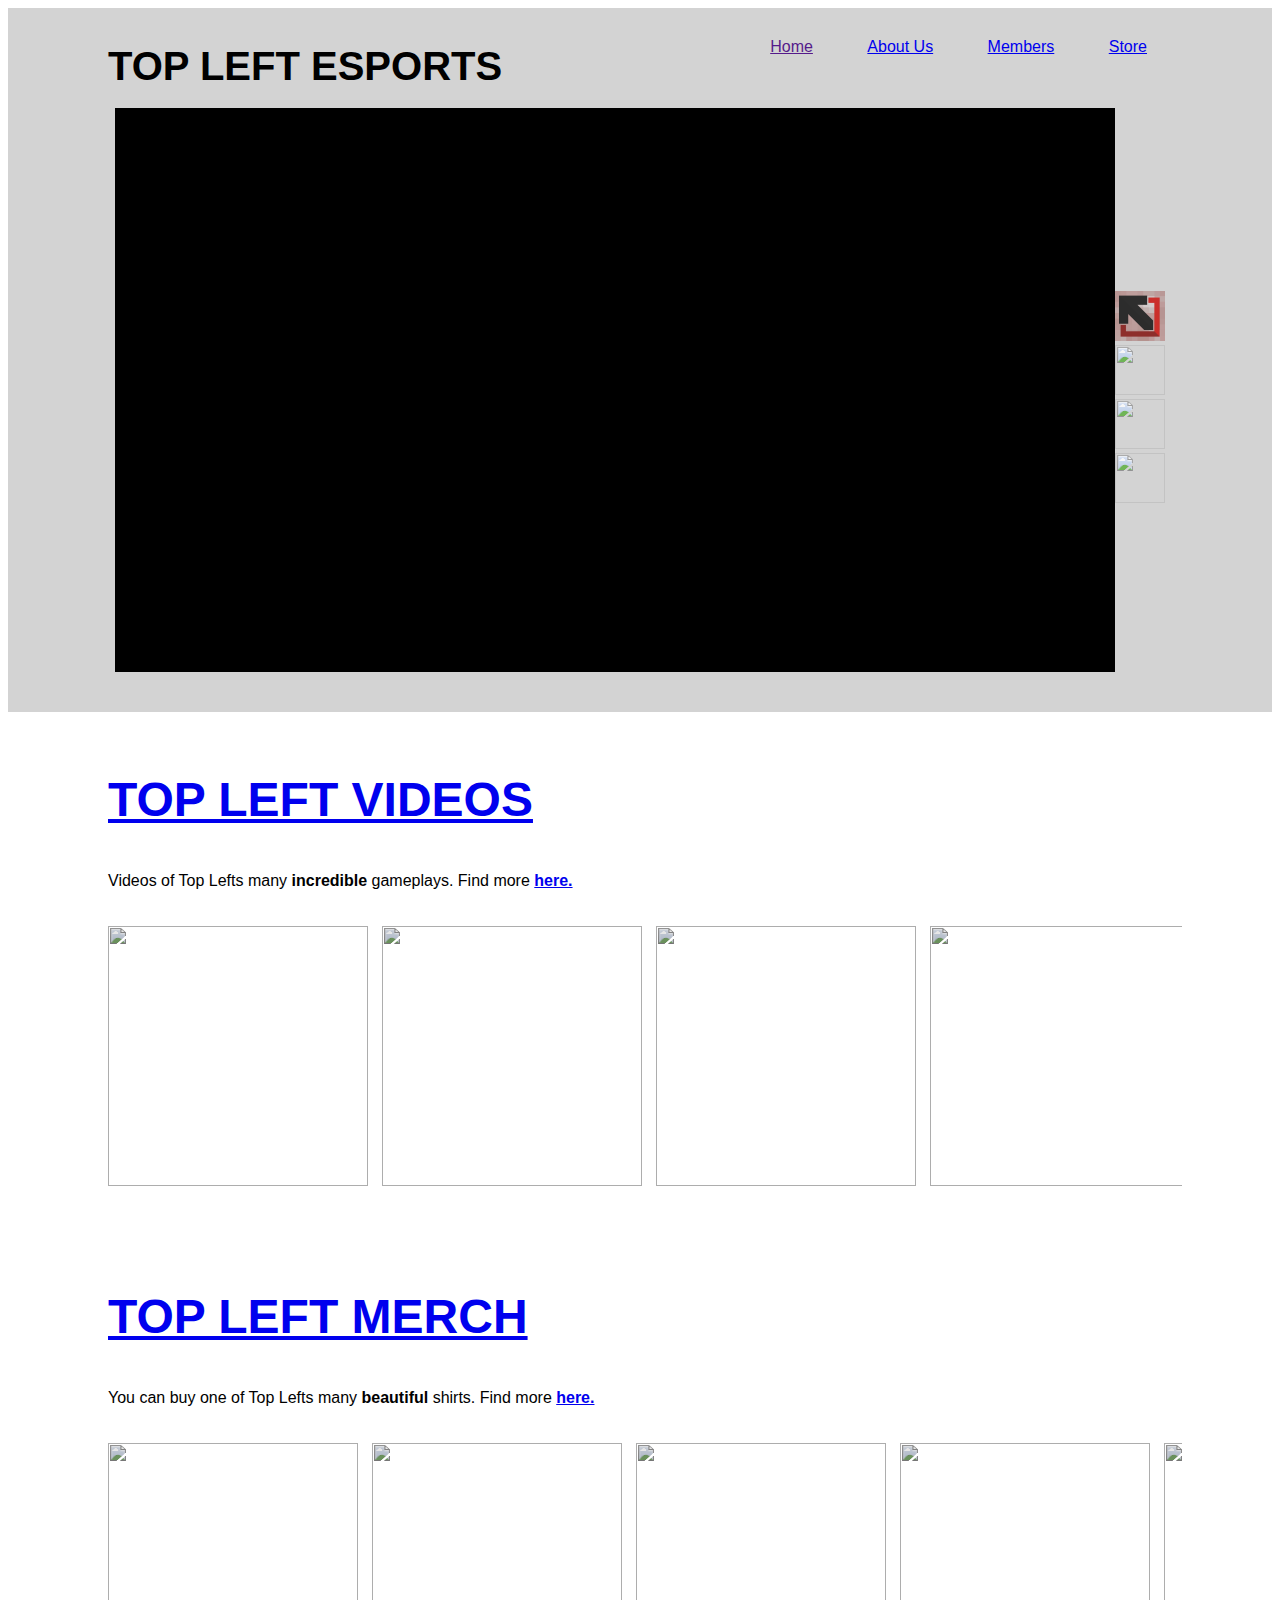
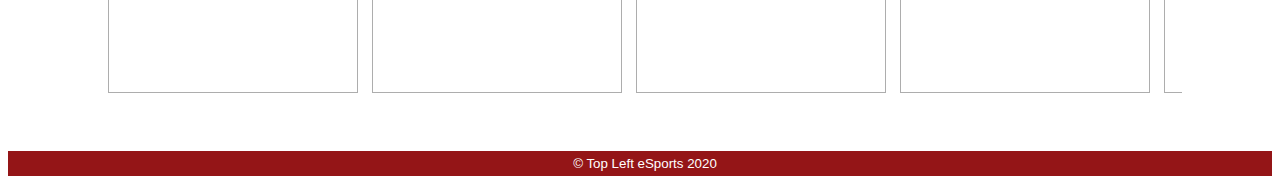
==== commit 4a514900: "style changes, beginning to add hover functionality on stream func & added hover to merch slider" ====
--- a/index.html
+++ b/index.html
@@ -14,7 +14,7 @@
 
 <body>
    <div class="wrapper">
-    <div class="top-wrap">
+    <div class="top-wrap-index">
     <div class="header">
         <a href="index.html"><h1 class="header-logo">TOP LEFT ESPORTS</h1><!-- <img class="header-logo" src="img/top-left-head.svg"> --></a>
         <ul class="header-nav">
@@ -80,6 +80,22 @@
         </div>
     </div>
 
+    <div class="video-container">
+        <div class="video-title">
+            <a href="http://redbubble.com/people/topleft/"><h2>TOP LEFT MERCH</h2></a>
+            <p class="video-subtitle">You can buy one of Top Lefts many <b>beautiful</b> shirts. Find more <a href="http://redbubble.com/people/topleft/">here.</a></p>
+        </div>
+    <div class="video-zone">
+        <div class="scrolling-wrapper" id="merch-wrapper">
+            <a href="http://redbubble.com/people/topleft/"><img src="img/top-left-shirt.png" class="card"></a>
+            <a href="http://redbubble.com/people/topleft/"><img src="img/top-left-shirt.png" class="card"></a>
+            <a href="http://redbubble.com/people/topleft/"><img src="img/top-left-shirt.png" class="card"></a>
+            <a href="http://redbubble.com/people/topleft/"><img src="img/top-left-shirt.png" class="card"></a>
+            <a href="http://redbubble.com/people/topleft/"><img src="img/top-left-shirt.png" class="card"></a>
+        </div>
+    </div>
+</div>
+
     <div class="footer">
         <p class="footer-copyright">© Top Left eSports 2020</p>
         <div class="social-media"></div>
--- a/css/stylesheet.css
+++ b/css/stylesheet.css
@@ -5,7 +5,7 @@
     overflow-x: hidden;
 }
 
-.top-wrap {
+.top-wrap-index {
     background-color: #d3d3d3;
     padding-bottom: 20px;
 }
@@ -73,13 +73,6 @@
     color: #000000;
 }
 
-.status-bar {
-    display: none;
-    height: 25px;
-    width: 100%;
-    background-color: #941517;
-}
-
 .func-zone {
     margin-top: 10px;
     margin-bottom: 20px;
@@ -105,6 +98,19 @@
     display: block;
 }
 
+.switch-ico {
+    opacity: 0.8;
+    transition: 0.3s;
+}
+
+.switch-ico:hover {
+    opacity: 1;
+}
+
+.switch-ico-active {
+    opacity: 1;
+}
+
 .func-switch img {
     height: 50px;
     width: auto;
@@ -116,7 +122,8 @@
 }
 
 .video-container img {
-    padding: 14px;
+    padding-right: 14px;
+    padding-bottom: 14px;
     height: 260px;
 }
 
@@ -169,17 +176,18 @@
     font-size: 15pt;
 }
 
+#merch-wrapper img{
+    height: 250px;
+    width: 250px;
+}
+
 .card {
     filter: hue-rotate(0deg) brightness(90%) grayscale(50%);
+    transition: 0.3s;
 }
 
 .card:hover{
     filter: none;
-}
-
-.video-player {
-    display: inline-block;
-    padding-right: 5px;
 }
 
 /** LIGHTBOX MARKUP **/
@@ -214,6 +222,16 @@
 	display: block;
 }
 
+.shop-container {
+    width: 85%;
+    display: flex;
+    align-items: center;
+    justify-content: center;
+    flex-wrap: wrap;
+    margin-left: 100px;
+    margin-right: 100px;
+}
+
 .footer {
     position: relative;
     bottom: 0;
@@ -231,6 +249,10 @@
 }
 
 /*   ABOUT   */
+
+#about-wrapper {
+    background-color: #d3d3d3;
+}
 
 .about-title {
     padding: 10px;
@@ -291,7 +313,9 @@
 
 /*   MEMBERS   */
 
-
+#member-wrapper {
+    background-color: #d3d3d3;
+}
 
 .member-centre {
     width: 100%;
